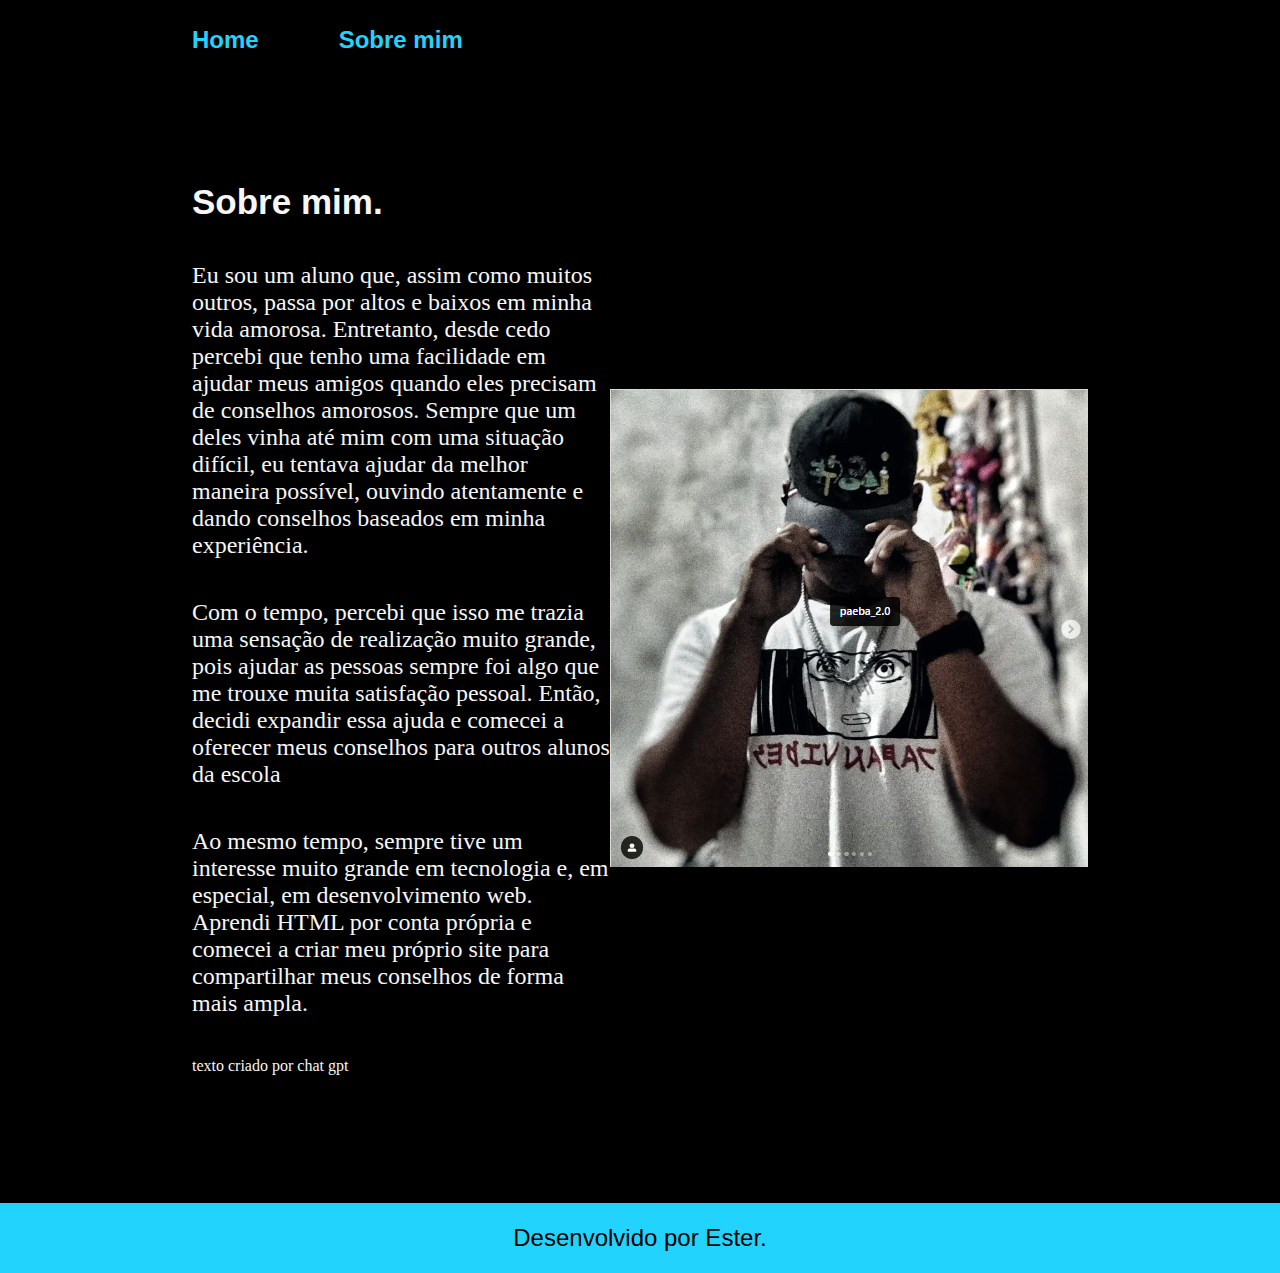
==== sobre.html @ da07882c "Add files via upload" ====
<!DOCTYPE html>
<html lang="pt-br">

<head>
    <meta charset="UTF-8">
    <meta http-equiv="X-UA-Compatible" content="IE=edge">
    <meta name="viewport" content="width=device-width, initial-scale=1.0">
    <link rel="stylesheet" href="css/style.css">
    <title>Sobre Mim</title>

</head>

<body>
    <header class=" cabecalho">
        <nav class="cabecalho__menu">
            <a class="cabecalho__menu__link" href="index.html">Home</a>
            <a class="cabecalho__menu__link" href="about.html">Sobre mim</a>
        </nav>
    </header>
    <main class="apresentacao">
        <section class="apresentacao_conteudo">
            <h1 class="apresentacao_conteudo_titulo"> Sobre mim.</h1>
            <p class="apresentacao_conteudo_texto">
                Eu sou um aluno que, assim como muitos outros, passa por altos e baixos em minha vida amorosa. Entretanto, desde cedo percebi que tenho uma facilidade em ajudar meus amigos quando eles precisam de conselhos amorosos. Sempre que um deles vinha até mim com uma situação difícil, eu tentava ajudar da melhor maneira possível, ouvindo atentamente e dando conselhos baseados em minha experiência.
            </p>
            <p class="apresentacao_conteudo_texto">
                Com o tempo, percebi que isso me trazia uma sensação de realização muito grande, pois ajudar as pessoas sempre foi algo que me trouxe muita satisfação pessoal. Então, decidi expandir essa ajuda e comecei a oferecer meus conselhos para outros alunos da escola
            </p>
            <p class="apresentacao_conteudo_texto">
                Ao mesmo tempo, sempre tive um interesse muito grande em tecnologia e, em especial, em desenvolvimento web. Aprendi HTML por conta própria e comecei a criar meu próprio site para compartilhar meus conselhos de forma mais ampla.            </p>

                <p> texto criado por chat gpt</p>
        </section>
        <img src="imagem/Captura de tela 2023-03-25 164622.png" alt="Imagem de Ester" class="foto">
    </main>
    <footer class="rodape">Desenvolvido por Ester.</footer>
</body>

</html>
---- css/style.css ----
* { 
 margin:0;
 padding:0;

}

body {
     height: 100vh; 
     box-sizing: border-box; 
     background-color: #000000;
     color: #F6F6F6;
    
}

.apresentacao {
 display: flex; /*todos os elementos
ficam em linha por padrão, mas pode
ser configurável*/
 align-items: center; /*alinha todos
os elementos com base na imagem*/
 justify-content: space-between;
/*espaçpo entre os objetos*/
 margin: 10% 15%; /* quanto maior a
porcentagem na horizontal mais pertos
ficam os elementos*/

   }

.apresentacao_conteudo{
    width: 615px; /*Olhar no projeto do
    Figma*/
     display: flex;
     flex-direction: column; /*posicionando
    elementos na vertical*/
     gap: 40px; /*verificar no Figma*/ /* o
    gap é o espaçamento entre elementos*/
}

.apresentacao_conteudo_titulo{
    font-size: 35px; /*Olhar no projeto do Figma*/
    font-family: 'Krona One', sans-serif;

}

.apresentacao_conteudo_texto{
    font-size: 24px; /*Olhar no projeto do Figma*/
}
.apresentacao_conteudo_texto_1 {
    font-size: 20px; /*Olhar no projeto do Figma*/
    font-family: 'Krona One', sans-serif;
}

.apresentacao__links {
    display: flex;
    align-items: center;
    justify-content: space-between;
    flex-direction: column;
    gap: 10px;
   }

.apresentacao__links__link {
    /* background-color: #22D4FD; */
 display: flex;
 justify-content: center; /*alinhando no
centro*/
 gap: 16px;
 border: 2px solid #22D4FD;
/*tamanho da linha, tracejado, e
cor*/
 width: 378px;
 text-align: center;
 border-radius: 8px;
 font-size: 24px;
 font-weight: 600;
 padding: 21.5px 0;
 text-decoration: none;
 color: #F6F6F6;
 font-family: 'Montserrat',
sans-serif;
}

.titulo_destaque {
    color: #22D4FD;
   }
   
.apresentacao__links__link:hover {
    background-color: #272727;
   }
   
.rodape {
    color:#000000;
    background-color: #22D4FD;
    padding: 21px;
    text-align: center;
    font-family:'Montserrat',sans-serif ;
    font-size: 24px;
    font-weight: 400;;
   }

.cabecalho__menu__link {
    font-family:
   'Montserrat',sans-serif;
    font-weight: 600;
    font-size: 24px;
    color: #22D4FD;
   }
   
.cabecalho{
    padding:2% 0% 0% 15% ; /*4 valores:
   1-superior 2-direito 3-inferior 4- lado
   esquerdo*/
   }
.cabecalho__menu {
    display: flex;
    gap: 80px;
   }
.cabecalho__menu__link {
    font-family: 'Montserrat',sans-serif;
    font-weight: 600;
    font-size: 24px;
    color: #22D4FD;
    text-decoration: none;
   }
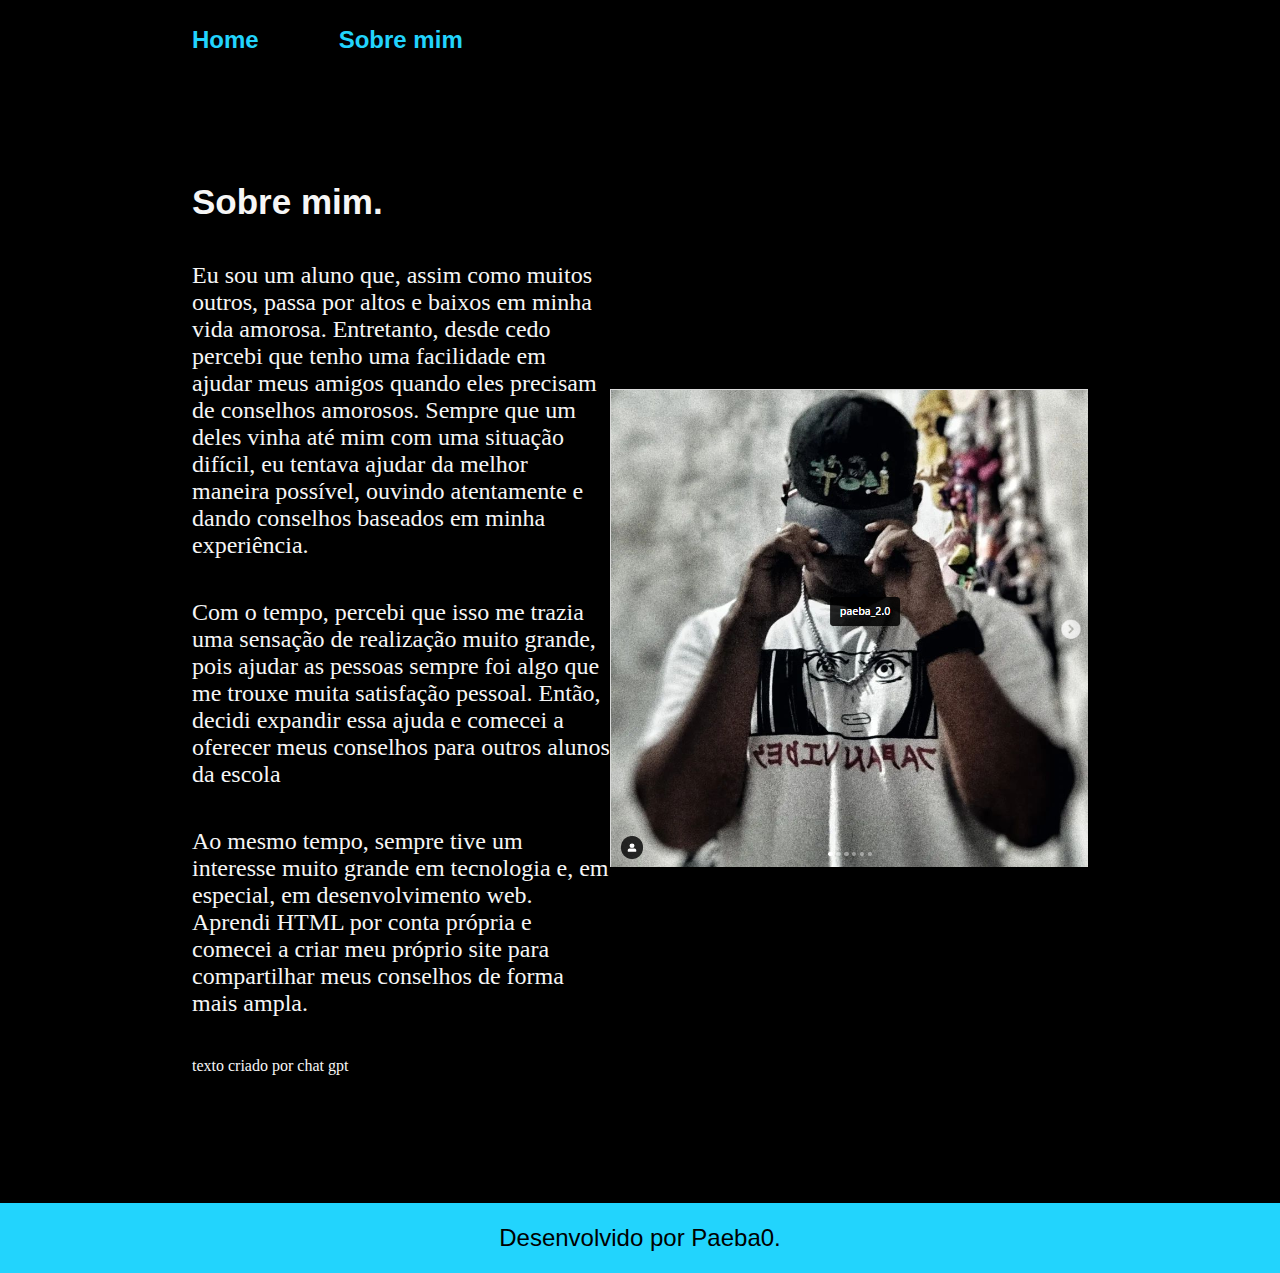
==== commit 5747e975: "Update sobre.html" ====
--- a/sobre.html
+++ b/sobre.html
@@ -33,7 +33,7 @@
         </section>
         <img src="imagem/Captura de tela 2023-03-25 164622.png" alt="Imagem de Ester" class="foto">
     </main>
-    <footer class="rodape">Desenvolvido por Ester.</footer>
+    <footer class="rodape">Desenvolvido por Paeba0.</footer>
 </body>
 
-</html>+</html>
